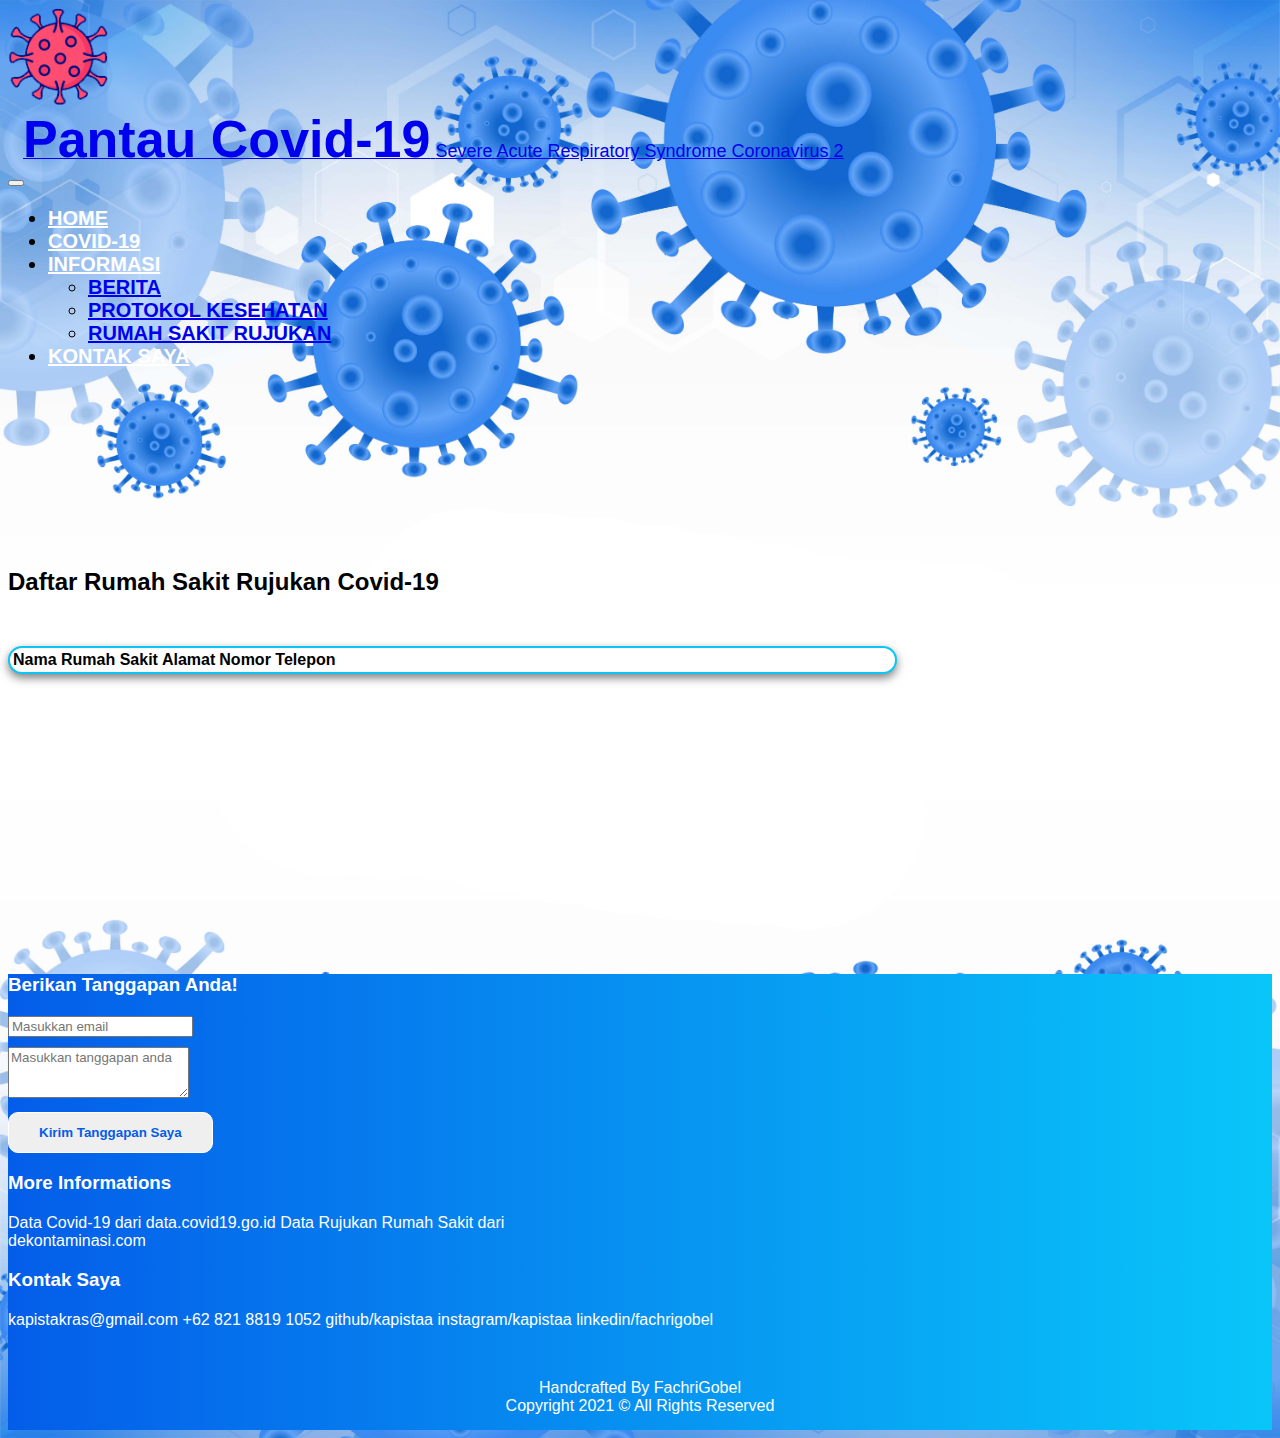
==== rs-rujukan.html @ 082c8315 "menambahkan page rs rujukan" ====
<!DOCTYPE html>
<html lang="en">
  <head> </head>
  <body>
    <header>
      <nav class="navbar navbar-expand-lg navbar-light fixed-top"></nav>
    </header>
    <main class="d-flex align-items-center flex-column">
      <h2 id="heading-rs-rujukan">Daftar Rumah Sakit Rujukan Covid-19</h2>
      <section id="table-rs">
        <table class="table table-hover" id="table-covid-prov">
          <thead>
            <tr>
              <th scope="col">Nama Rumah Sakit</th>
              <th scope="col">Alamat</th>
              <th scope="col">Nomor Telepon</th>
            </tr>
          </thead>
          <tbody></tbody>
        </table>
      </section>
    </main>
    <footer></footer>
    <script src="./src/view/rs-rujukan.js" type="module"></script>
    <script
      src="https://cdn.jsdelivr.net/npm/@popperjs/core@2.9.3/dist/umd/popper.min.js"
      integrity="sha384-eMNCOe7tC1doHpGoWe/6oMVemdAVTMs2xqW4mwXrXsW0L84Iytr2wi5v2QjrP/xp"
      crossorigin="anonymous"
    ></script>
    <script
      src="https://cdn.jsdelivr.net/npm/bootstrap@5.1.0/dist/js/bootstrap.min.js"
      integrity="sha384-cn7l7gDp0eyniUwwAZgrzD06kc/tftFf19TOAs2zVinnD/C7E91j9yyk5//jjpt/"
      crossorigin="anonymous"
    ></script>
    <script
      src="https://code.jquery.com/jquery-3.6.0.js"
      integrity="sha256-H+K7U5CnXl1h5ywQfKtSj8PCmoN9aaq30gDh27Xc0jk="
      crossorigin="anonymous"
    ></script>
  </body>
</html>
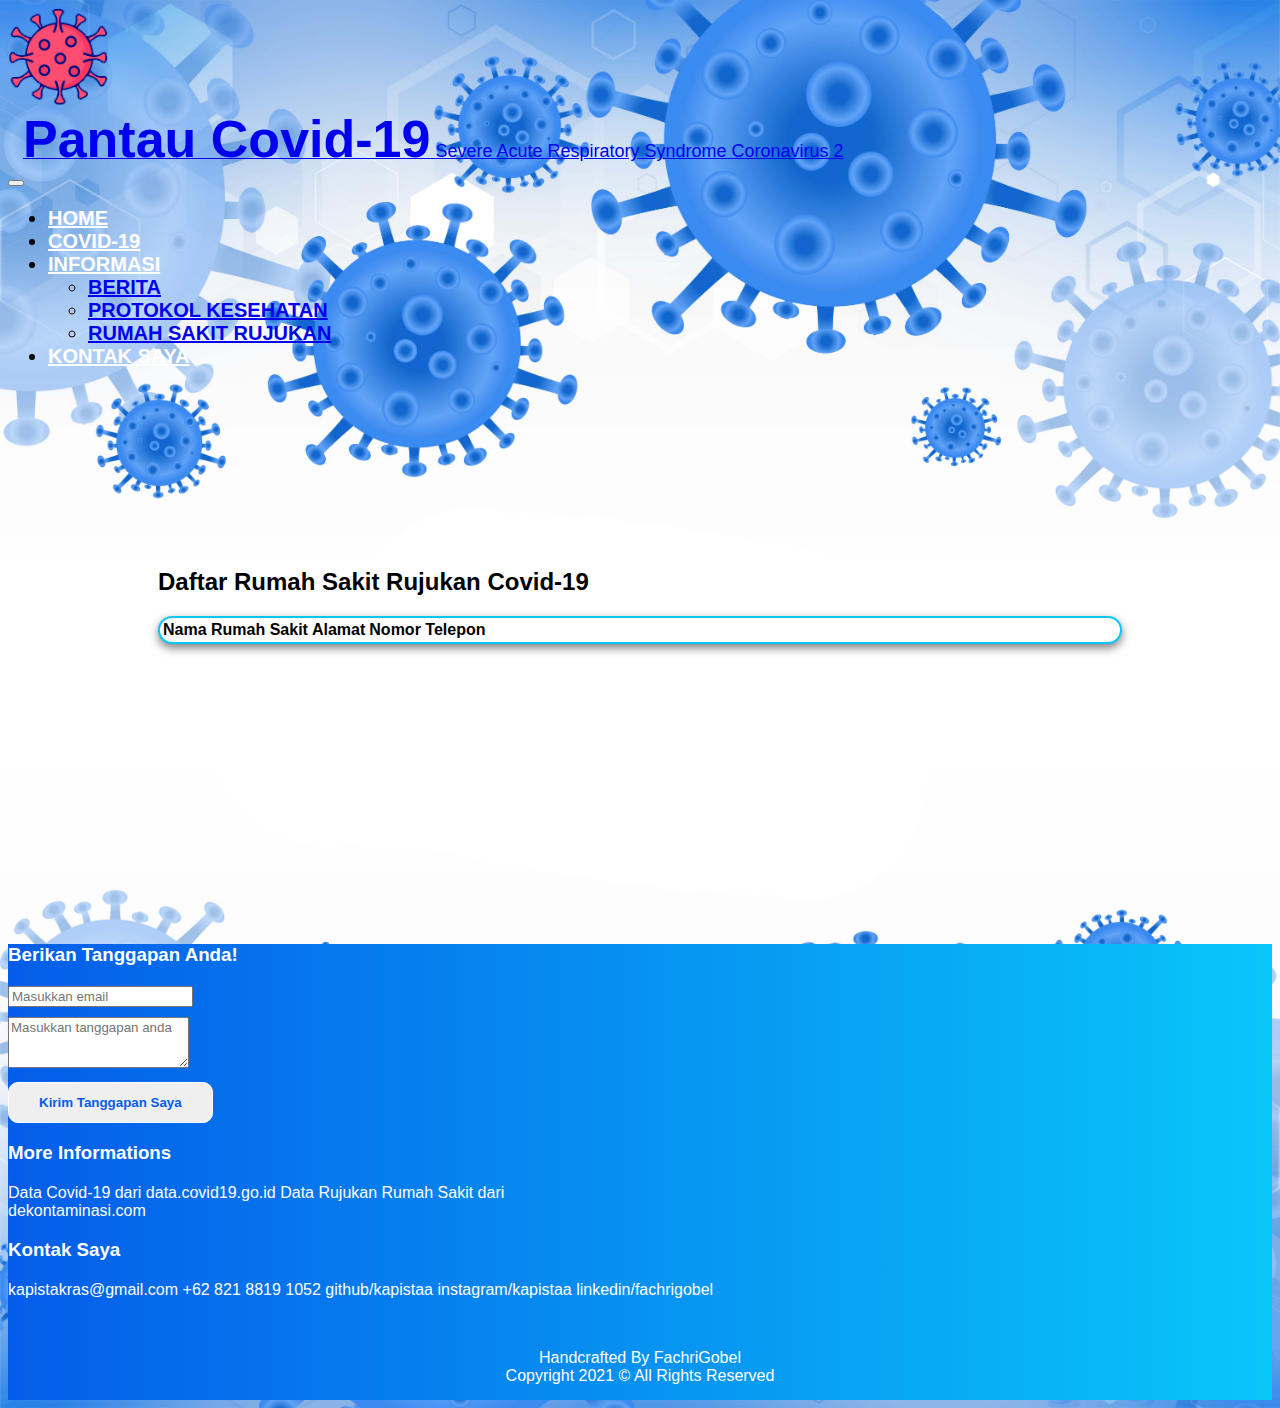
==== commit 77a77330: "merapikan page covid-19" ====
--- a/rs-rujukan.html
+++ b/rs-rujukan.html
@@ -7,7 +7,7 @@
     </header>
     <main class="d-flex align-items-center flex-column">
       <h2 id="heading-rs-rujukan">Daftar Rumah Sakit Rujukan Covid-19</h2>
-      <section id="table-rs">
+      <section id="table-rs" class="tables">
         <table class="table table-hover" id="table-covid-prov">
           <thead>
             <tr>
